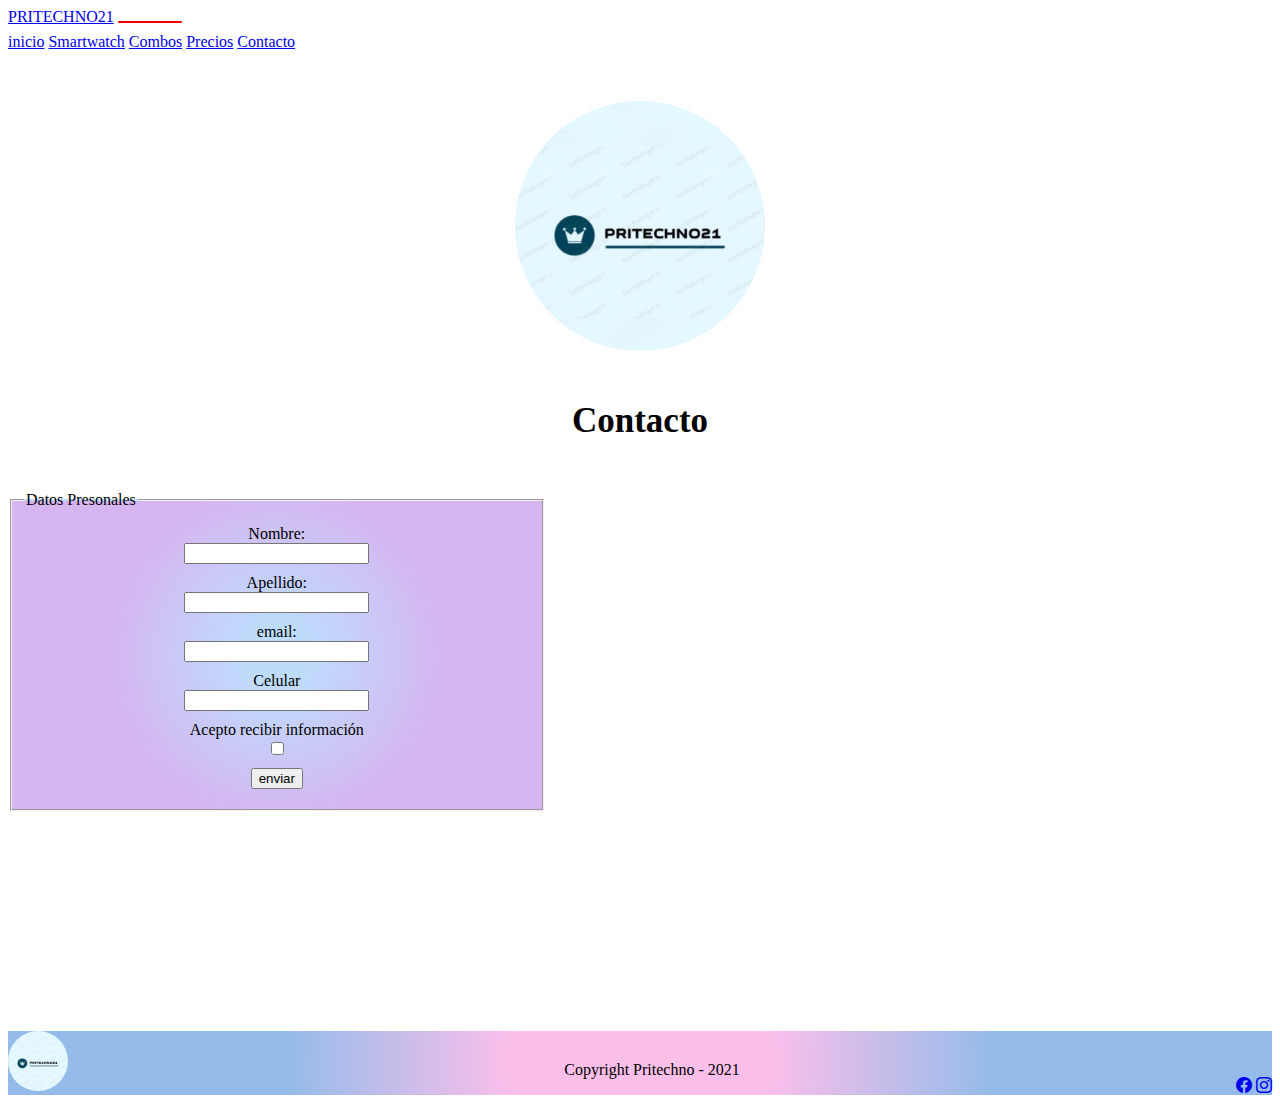
==== paginas/contacto.html @ cf4781ae "Primer commit agregando bootstrap" ====
<!DOCTYPE html>
<html lang="es">

<head>
    <meta charset="UTF-8">
    <meta http-equiv="X-UA-Compatible" content="IE=edge">
    <meta name="viewport" content="width=device-width, initial-scale=1.0">
    <link rel="icon" href="../imagenes/pritechno.ico.JPG">
    <link rel="preconnect" href="https://fonts.googleapis.com">
    <link rel="preconnect" href="https://fonts.gstatic.com" crossorigin>
    <link href="https: //fonts.googleapis.com/css2? familia = Arquitectos + Hija &family = Shizuru & display = swap "
        rel=" stylesheet ">
    <link rel="stylesheet" href="https://cdn.jsdelivr.net/npm/bootstrap-icons@1.7.2/font/bootstrap-icons.css">
    <link href="https://cdn.jsdelivr.net/npm/bootstrap@5.1.3/dist/css/bootstrap.min.css" rel="stylesheet"
        integrity="sha384-1BmE4kWBq78iYhFldvKuhfTAU6auU8tT94WrHftjDbrCEXSU1oBoqyl2QvZ6jIW3" crossorigin="anonymous">
    <link rel="stylesheet" href="../style.css">
    <title>contacto</title>
</head>

<body>
    <!-- -------------------   HEADER NAVBAR     -------------------->

    <nav class="navbar navbar-expand-lg navbar-light bg-light border-bottom">
        <div class="container">
            <a class="navbar-brand" href="#">PRITECHNO21</a>
            <button class="navbar-toggler" type="button" data-bs-toggle="collapse" data-bs-target="#navbarNavAltMarkup"
                aria-controls="navbarNavAltMarkup" aria-expanded="false" aria-label="Toggle navigation">
                <span class="navbar-toggler-icon"></span>
            </button>
            <div class="collapse navbar-collapse" id="navbarNavAltMarkup">
                <div class="navbar-nav justify-content-end w-100">
                    <a class="nav-link active" aria-current="page" href="/index.html">inicio</a>
                    <a class="nav-link" href="./smartwach.html">Smartwatch</a>
                    <a class="nav-link" href="./combos.html">Combos</a>
                    <a class="nav-link" href="./precios.html">Precios</a>
                    <a class="nav-link" href="./contacto.html">Contacto</a>
                </div>
            </div>
        </div>
    </nav>


    <section class="logCinco">
        <img src="../imagenes/pritechno.JPG" alt="logo pritechno" class="logo">
    </section>

    <h2 class="subCinco">Contacto</h2>

    <section class="formulario">

        <form class="formularioEstilo">
            <fieldset>
                <legend>Datos Presonales</legend>

                <div>
                    <label for="nombre">Nombre:</label>
                    <input type="text" id="nombre">
                </div>
                <div>
                    <label for="apellido">Apellido:</label>
                    <input type="text" id="apellido">
                </div>
                <div>
                    <label for="correo">email:</label>
                    <input type="email" id="correo">
                </div>

                <div>
                    <label for="teléfono">Celular</label>
                    <input type="tel" id="teléfono">
                </div>

                <div>
                    Acepto recibir información
                    <input type="checkbox" name="acepto" value="si">
                </div>

                <div>
                    <input type="submit" value="enviar">
                </div>
            </fieldset>
        </form>
    </section>

    <footer class="footerCinco">
        <div>
            <img src="../imagenes/pritechno.JPG" alt="logo pritechno" class="logoFooter">
        </div>

        <div class="copy">
            <p>Copyright Pritechno - 2021</p>
        </div>

        <div class="redes">

            <a href="https://www.facebook.com" target="_blank"><i class="bi bi-facebook"></i></a>
            <a href="https://www.instagram.com/pritechno21/" target="_blank"><i class="bi bi-instagram"></i></a>
        </div>

    </footer>
    

    <script src="https://cdn.jsdelivr.net/npm/@popperjs/core@2.10.2/dist/umd/popper.min.js"
        integrity="sha384-7+zCNj/IqJ95wo16oMtfsKbZ9ccEh31eOz1HGyDuCQ6wgnyJNSYdrPa03rtR1zdB"
        crossorigin="anonymous"></script>
    <script src="https://cdn.jsdelivr.net/npm/bootstrap@5.1.3/dist/js/bootstrap.min.js"
        integrity="sha384-QJHtvGhmr9XOIpI6YVutG+2QOK9T+ZnN4kzFN1RtK3zEFEIsxhlmWl5/YESvpZ13"
        crossorigin="anonymous"></script>

</body>

</html>
---- style.css ----
/* *{
  margin: 0;
  padding: 0;
} */
body{
     height: 100%;
    
}
   
/* header y logo para todas las paginas */    

/* header{
    background: rgb(252,191,234);
    background-image: radial-gradient(circle, rgba(252,191,234,1) 20%, rgba(148,187,233,1) 56%);
    position: sticky;
    top: 0;
    height: 60px;
    width: 100%;
    margin-top: 0;
    text-align: center;
}


nav, .ulNav, li{
    display: inline-block;
    text-align: center;
}

h1{
    color: black;
    font-size: 35px;
    font-family: 'Franklin Gothic Medium', 'Arial Narrow', Arial, sans-serif;
    text-align: center;
    display: inline;
    position: absolute;
    left: 0; 
}

.navButton{
    color: white;
    font-family: Arial, Helvetica, sans-serif;
    text-decoration: none;
    font-size: 20px;
    padding: 30px;
    display: inline-block;
    text-align: center;
    position: relative;
    bottom: 0; 
    transition: all 0.8s;
}
 .navButton:hover{
    transform: scale(2,2);
    z-index: 100;
 }

.ulNav li a:hover{
    color: black;
} */

.logo{
   
    height: 250px;
    width: 250px;
    display: block;
    margin-left: auto;
    margin-right: auto;
    margin-top: 50px;
    margin-bottom: 50px;
    border-radius: 200px;
}

.logo:hover{
    transform: translateY(-5px);
    animation: moverlogo 1.5s infinite;
}
@keyframes moverlogo{
  
    50% {
      transform: translateY(6px);
    } 
    
  }
  


/* index html */

 /* .gridContainer{
    display: grid;
    grid-template-columns: 1fr 1fr 1fr;
    grid-template-rows: auto auto auto auto auto auto auto;
   grid-column-gap: 10px;
   grid-row-gap: 10px;
    grid-template-areas: 
    "header header header"
    "log log log"
    "inicio inicio inicio"
    "subt subt subt"
    "foto foto foto"
    "foto foto foto"
    "footerUno footerUno footerUno";   
  } */

 /*  .headerHtml{
      grid-area: header;
  }
 
  .contenedorLogo{
      grid-area: log;
  } */

.inicio{
    grid-area: inicio;
    display: flex;
    justify-content: center;
    align-items: center;
    margin-bottom: 20px;
}

.inicio img{
    display: flex;
    height: 30rem;
    width: 80rem;    
}

.subtitulo{
    grid-area: subt;
}
h1{
    font-size: 40px;
    text-align: center;
    margin-bottom: 50px;
    font-family: 'Architects Daughter', cursive;
}

h2{
    font-size: 35px;
    text-align: center;
    margin-bottom: 50px;
    font-family: 'Architects Daughter', cursive;
}

.marcoFoto{
    border: solid 1px gray;
    margin-bottom: 20px;
}
.imgIndex{
    height: 20rem;
    width: 20rem;
    transition: all 0.8s;
}
.imgIndex:hover{
    transform: scale(1.1,1.1);
    z-index: 100;
}


/* .mes img{
    height: 250px;
    width: 250px;
    box-shadow: 3px 5px 15px 0 black;
    margin: 30px;
    transition: width 2s, height 2s;
}

.mes img:hover{
    transform: sacale(3,3);
    z-index: 100;
}

 .mes{
    grid-area: foto;
    position: relative;
    border: solid 2px grey;
    margin-left: 30px;
    margin-right: 30px;
    margin-bottom: 5rem;
}
 

 .mes div{
    display: inline-block;
    margin-bottom: 30px;
}


.destacadoTres{
  
    position: relative;
    margin-left: 180px;
}

.destacadoDos{
   
    position: relative;
   margin-left: 115px;
}

.destacadoUno{
   
    position: relative;
    margin-left: 30px;
}
 */

/* .info{
   
   
    background-color: rgb(156, 201, 228);
    border: solid black;
    
}

.info div{
    display: inline-block;
}

h3{
    font-size: 20px;
    font-family: Arial, Helvetica, sans-serif;
}

.info p{
    font-family: sans-serif;

}
.footerUno{
    grid-area: footerUno;
} */


/* smartwatch html */

.gridSmartwatch{
    display: grid;
    grid-template-columns: 1fr 1fr 1fr;
    grid-template-rows: auto auto auto auto auto auto auto;
    grid-template-areas: 
    "navegador navegador navegador"
    "logDos logDos logDos"
    "subDos subDos subDos"
    "main main main"
    "relojes relojes relojes"
    "relojes relojes relojes"
    "footerDos footerDos footerDos";
}

.headerSmartwatch{
    grid-area: navegador;
}
.logoSmartwatch{
    grid-area: logDos;
}
.subtituloSmartwatch{
    grid-area: subDos;
}

main{
    grid-area: main;
    display: flex;
    justify-content: center;
    align-items: center;
    flex-direction: column;
}

.presentacion{
    display: flex;
    margin: 10px;
    gap: 30px;
}
.presentacionVideo{
    width: 50%;
}
.presentacionTexto{
    display: flex;
    flex-direction: column;
    align-items: flex-end;
    width: 50%;
    font-size: 20px;
    font-family: sans-serif;

}
button a{
    text-decoration: none;
    color: white;
}

button{
    background-color: red;
    border-radius: 20px;
    width: 4rem;
    border: none;
    font-size: 15px;
   font-family: fantasy;
   margin: 10px 0;
}

.relojes{
    grid-area: relojes;
    text-align: center;
    margin: 30px;
    padding: 30px;
    border: solid 1px #99A799;
    border-radius: 4px;
}

.relojes-img{
    width: 200px;
    height: 200px;
    box-shadow: 3px 5px 15px 0 black;
    transition: all 0.8s;
}

.relojes-img:hover{
    transform: scale(1.5,1.5);
    z-index: 100;
}

.footerDos{
    grid-area: footerDos;
}



/* combos html */

.gridCombos{
    display: grid;
    grid-template-columns: 1fr 1fr 1fr;
    grid-template-rows: auto auto auto auto auto;
    grid-template-areas: 
    "headerCombos headerCombos headerCombos"
    "logTres logTres logTres"
    "subTres subTres subTres"
    "combos combos combos"
    "footerTres footerTres footerTres"
    ;
}

.headerCombos{
    grid-area: headerCombos;
}
.logTres{
    grid-area: logTres;
}
.subTres{
    grid-area: subTres;
}
.footerTres{
    grid-area: footerTres;
}

.combos{
    grid-area: combos;
    display: flex;
    justify-content: center;
    align-items: center;
    margin: 30px;
    padding: 30px;
    min-height: 60vh;
}

.combos-img{
    width: 300px;
    height: 400px;
}

.combos-img:hover{
    animation: 1.5s combo /* infinite */;
    backface-visibility: visible; 
}

@keyframes combo {
  
    20% {
      opacity: 0.5;
      transform: perspective(400px) rotateX(90deg);
    }
    
    40% {
      opacity: 0.5;
      transform: perspective(400px) rotateX(-20deg);
    }
    
    70% {
      opacity: 0.5;
      transform: perspective(400px) rotateX(10deg);
    }
    
  }
  


/* precios html */
.gridPrecios{
    display: grid;
    grid-template-columns: 1fr 1fr 1fr;
    grid-template-rows: auto auto auto auto auto;
    grid-template-areas: 
    "headerPrecios headerPrecios headerPrecios"
    "logCuatro logCuatro logCuatro"
    "precios precios precios"
    "precios precios precios"
    "footerCuatro footerCuatro footerCuatro";
}

.headerPrecios{
    grid-area: headerPrecios;
}
.logCuatro{
    grid-area: logCuatro;
}
.footerCuatro{
    grid-area: footerCuatro;
}

.precios-tabla{
    width: 50%;
    margin: 0 25%;
    border: solid 30px rgb(255, 198, 255) ;
    background-color: rgb(206, 248, 248);
}

.precios-tabla tr, .precios-tabla th, .precios-tabla td{
    border: solid 5px rgb(255, 198, 255);
}

.precios button{
    margin-left: 80rem;

}

.precios{
    grid-area: precios;
}
table{
    min-height: 60vh;
}

/* contacto html */

.gridContacto{
    display: grid;
    grid-template-columns: 1fr 1fr 1fr;
    grid-template-rows: auto auto auto auto auto auto;
    grid-template-areas: 
    "headerContacto headerContacto headerContacto"
    "logCinco logCinco logCinco"
    "subCinco subCinco subCinco"
    "formiulario formulario formulario"
    "formiulario formulario formulario"
    "footerCinco footerCinco footerCinco";
}

.headerContacto{
    grid-area: headerContacto;
}
.logCinco{
    grid-area: logCinco;
}

.subCinco{
    grid-area: subCinco;
}

fieldset{
    height: 300px;
    width: 40%;
    background: rgb(191,219,252);
    background-image: radial-gradient(circle, rgba(191,219,252,1) 11%, rgba(233,148,230,0.5410539215686274) 56%);
}

fieldset div{
    display: flex;
    flex-direction: column;
    justify-content: center;
    align-items: center;
    margin: 10px 0;
    font-family: cursive;
}
legend{
    font-family: cursive;
}

input{
    transition: background-color 1s;
}

input:hover{
    background-color: rgb(227, 230, 230);
}

.formulario{
    grid-area: formulario;
    min-height: 60vh;
}
.footerCinco{
    grid-area: footerCinco;
}

/*solo footer  */
footer{
  
    display: flex;
    align-items: flex-end;
    justify-content: space-between;
    width: 100%;
    background: rgb(252,191,234);
    background-image: radial-gradient(circle, rgba(252,191,234,1) 20%, rgba(148,187,233,1) 56%);  
}

.logoFooter{
    height: 60px;
    width: 60px;
    border-radius: 30px;
}

/* acá están las medias query */

@media only screen and (max-width:599px){
   
    .mes{
        border: none;
    }
    .logo{
        height: 150px;
        width: 150px;
    }

    .inicio img{
        display: none;
    } 

    .navButton{
        padding: 5px;
    }
}

@media only screen and (max-width:799px){
    h1{
        display: none;
    }
    .inicio img{
        display: none;
    } 
}

@media only screen and (max-width:1033px){
    .combos{
        border: none;
    }
}
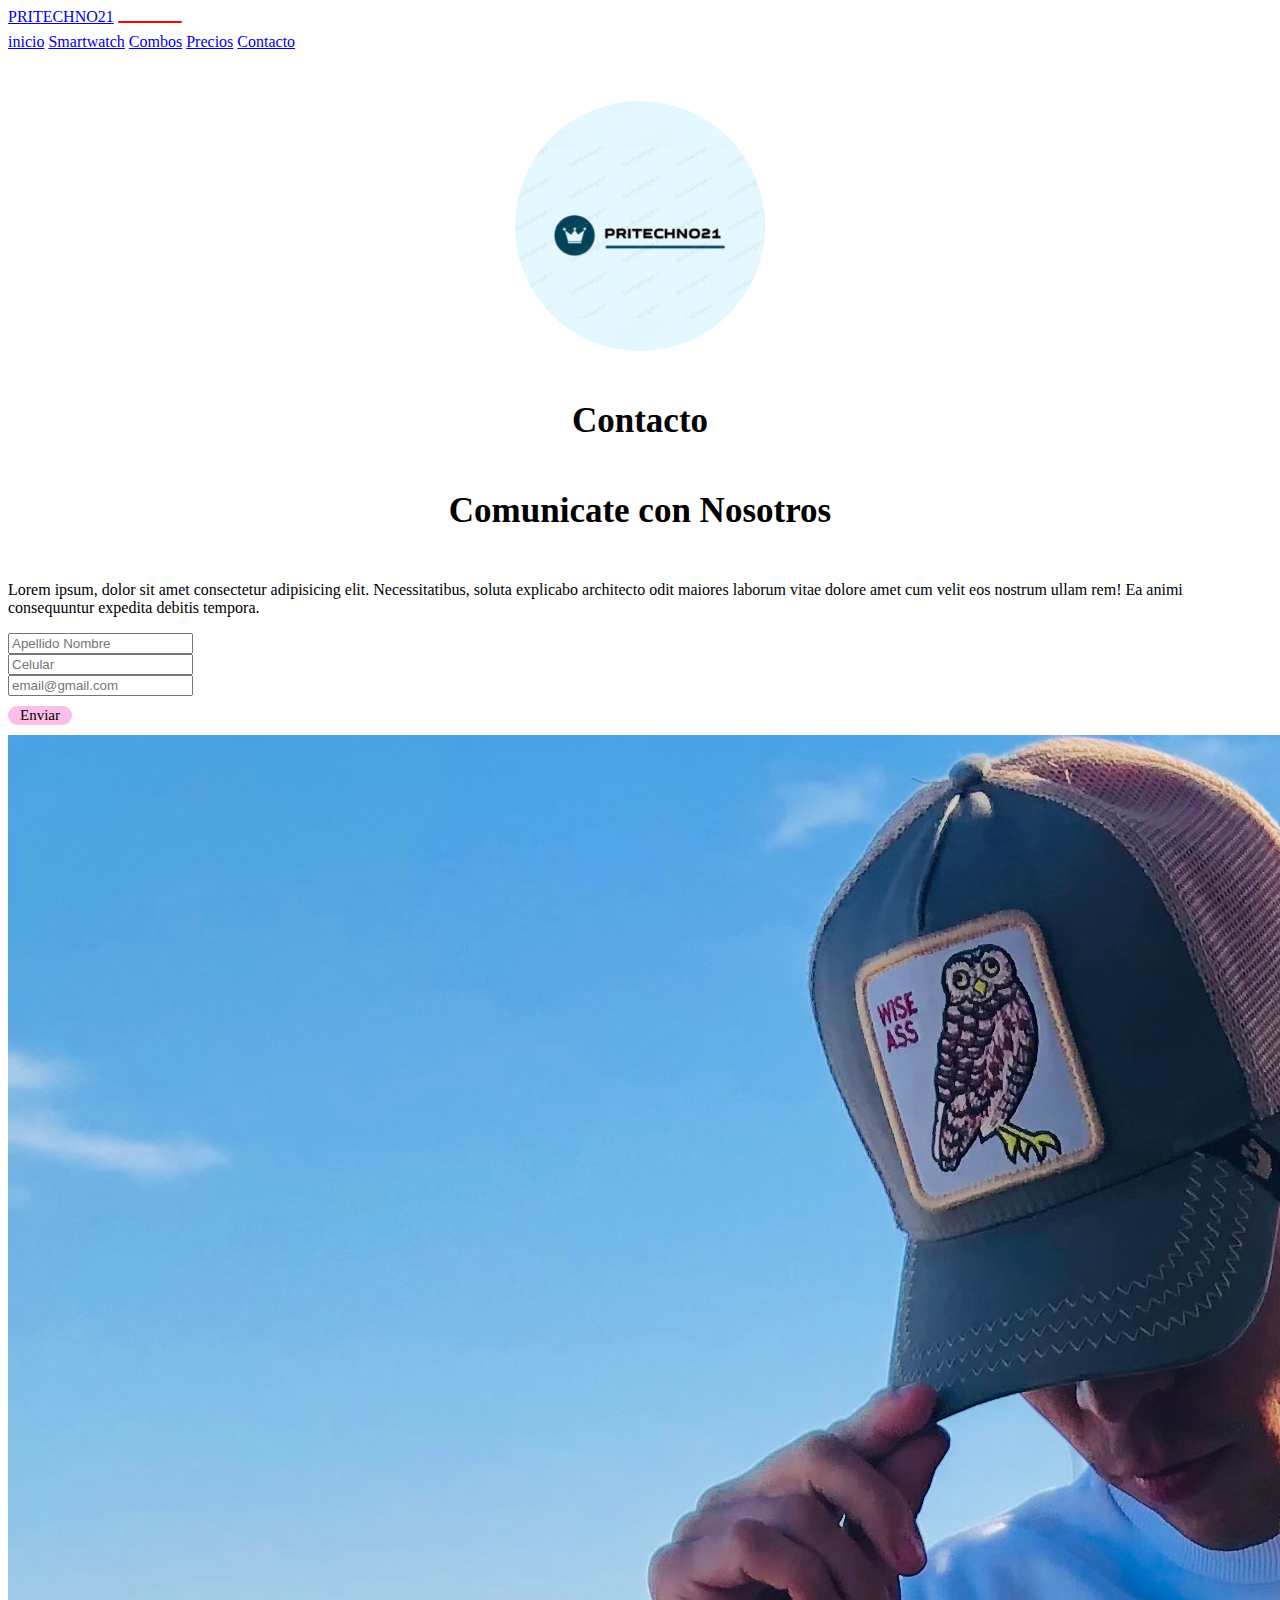
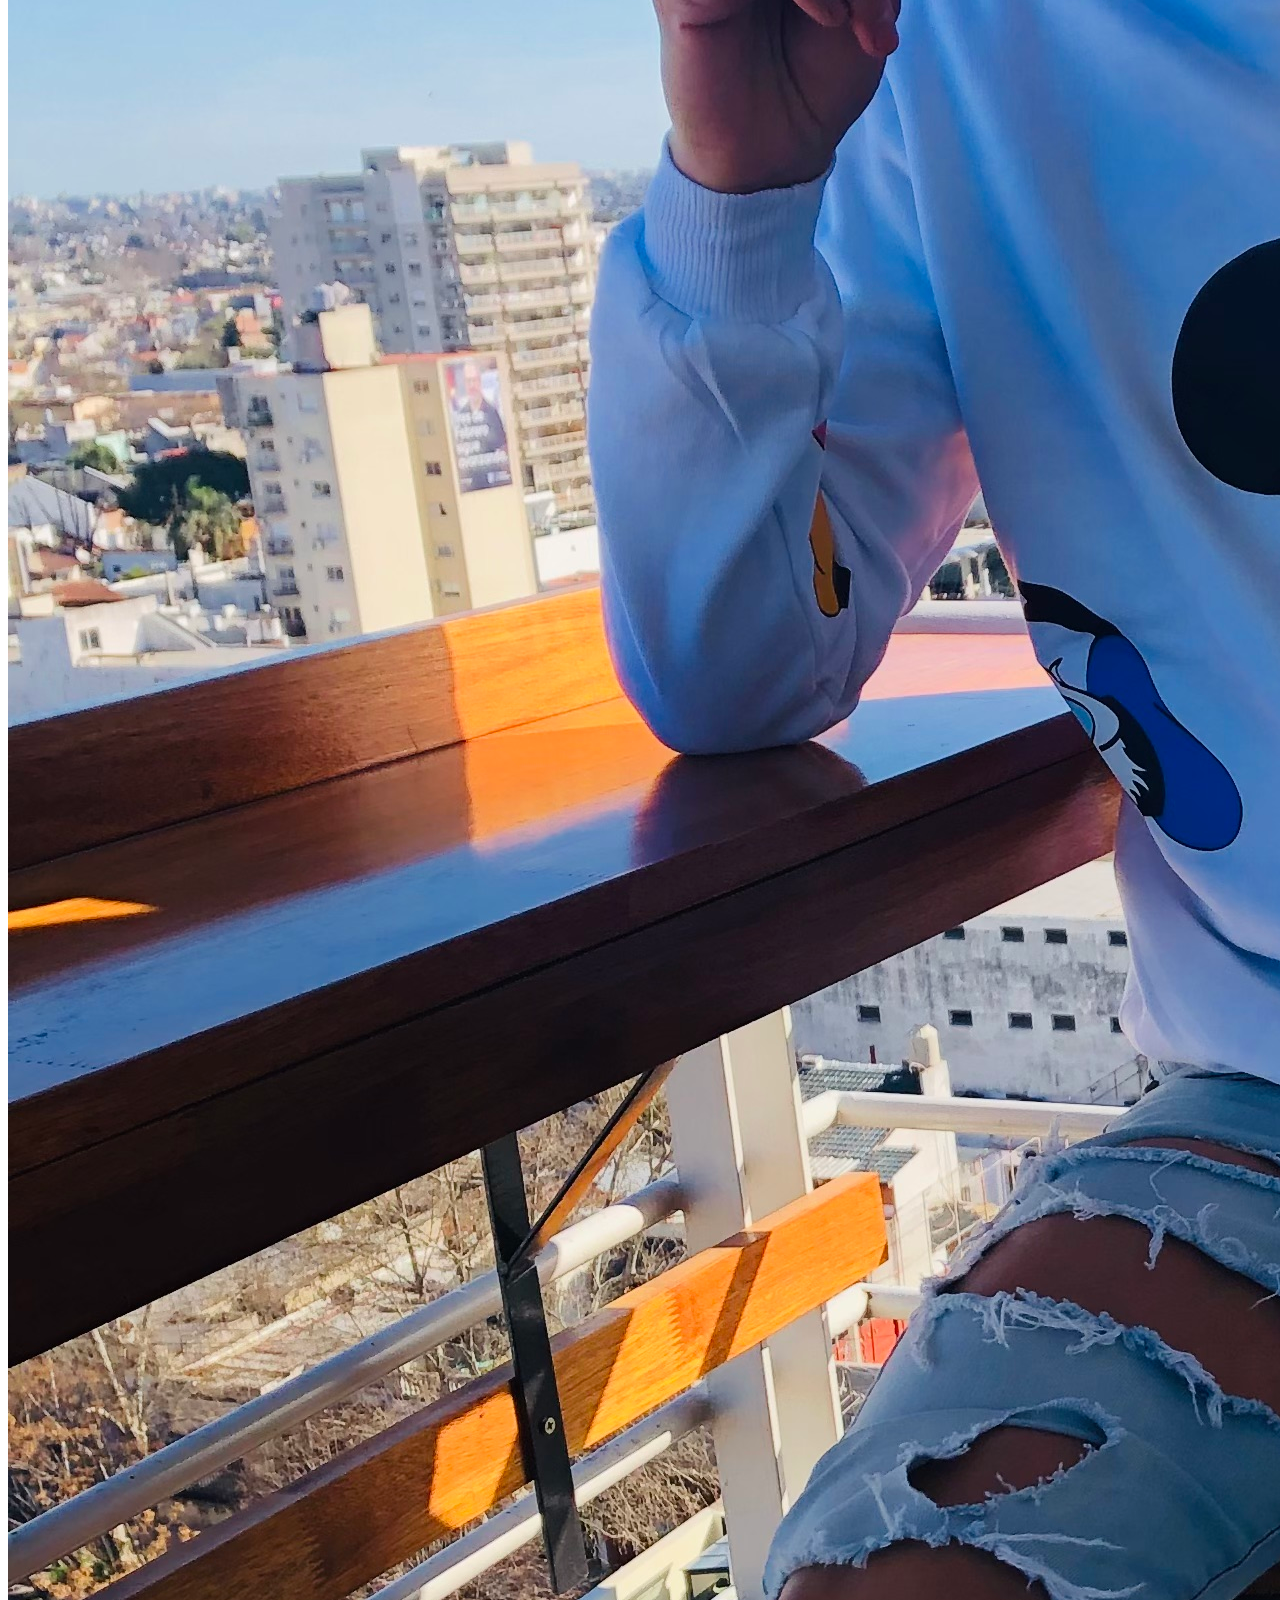
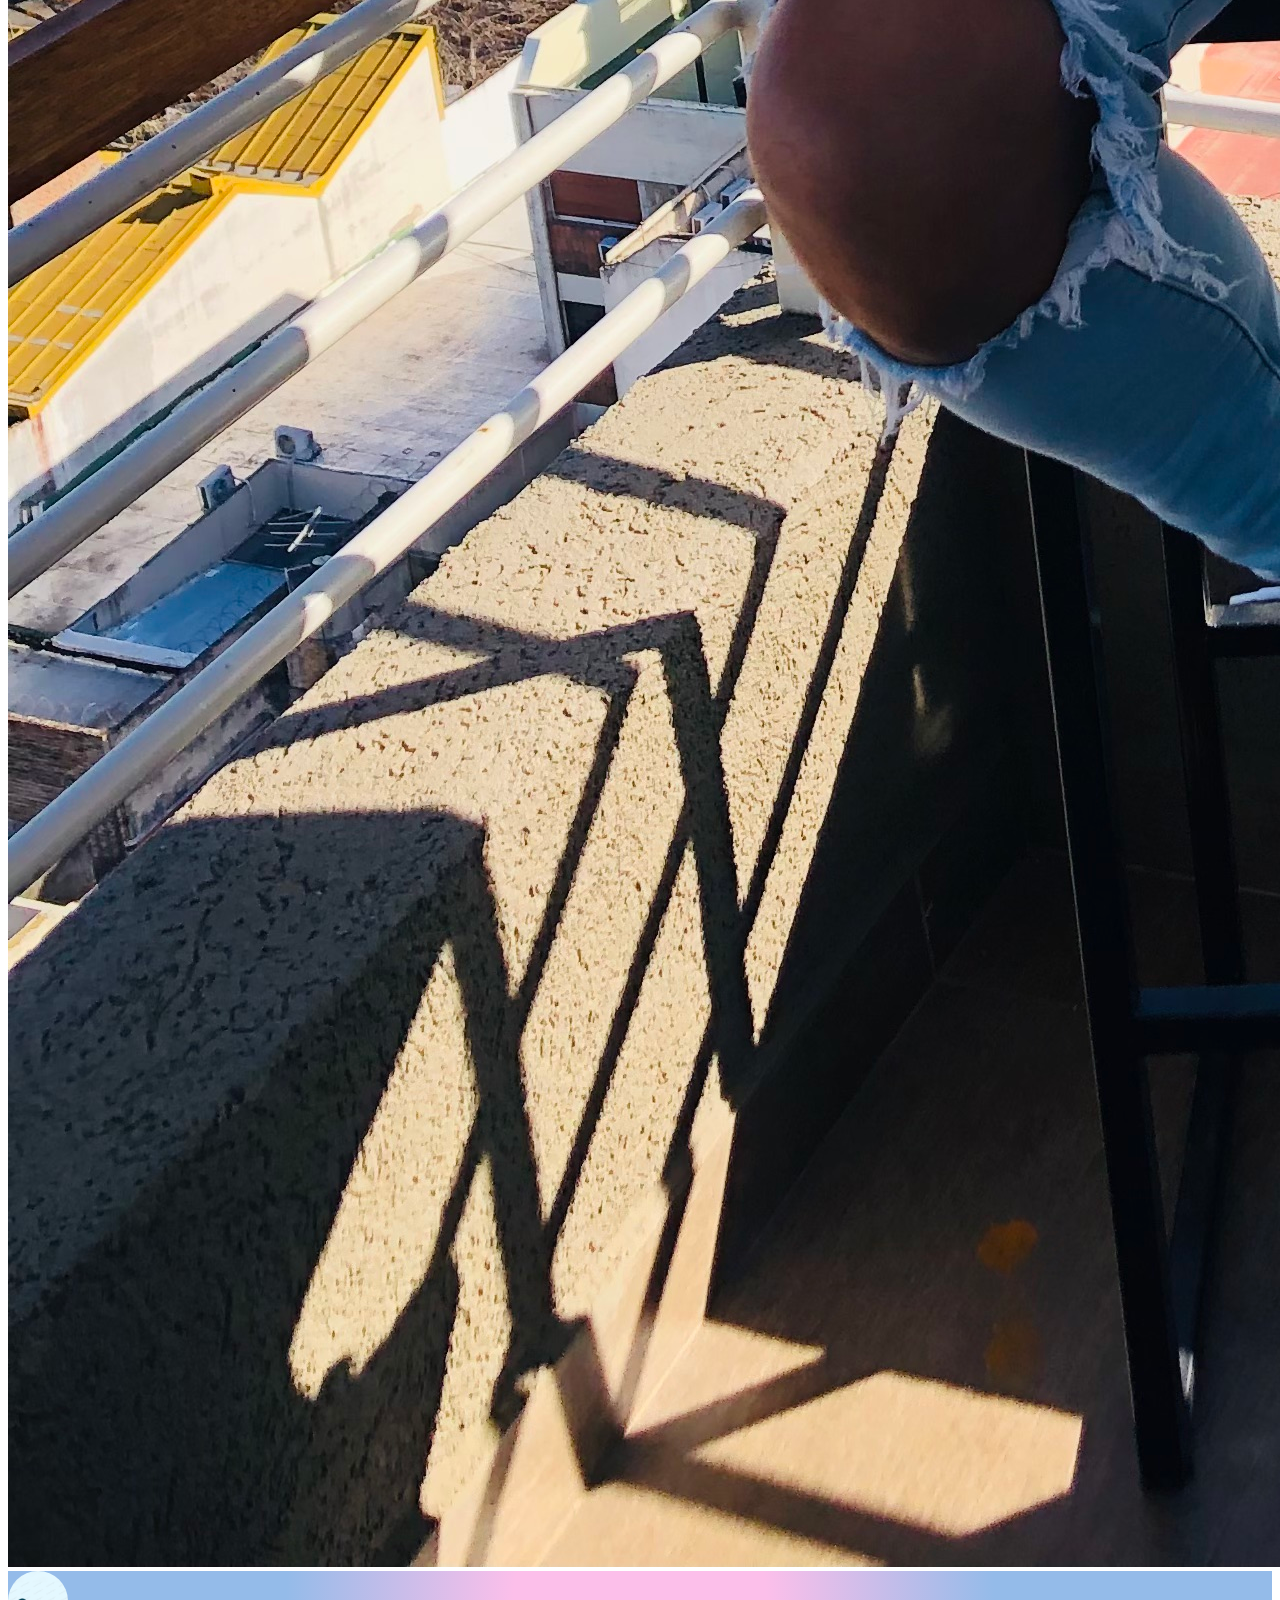
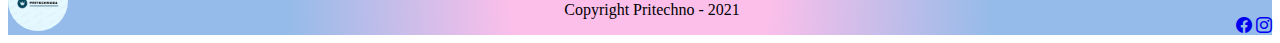
==== commit 5eebb50a: "tercer commit, trabajo entregable" ====
--- a/paginas/contacto.html
+++ b/paginas/contacto.html
@@ -39,50 +39,54 @@
         </div>
     </nav>
 
-
+    <!------------------------------- logo y titulo --------------------  -->
     <section class="logCinco">
         <img src="../imagenes/pritechno.JPG" alt="logo pritechno" class="logo">
+        <h2 class="subCinco">Contacto</h2>
     </section>
 
-    <h2 class="subCinco">Contacto</h2>
 
-    <section class="formulario">
+    <!-- ------------------------ Formulario -------------------------->
 
-        <form class="formularioEstilo">
-            <fieldset>
-                <legend>Datos Presonales</legend>
+    <section class="container my-6 shadow-lg p-6 m-5" id="formulario-contacto">
+        <div class="row">
+            <div class="col-12 col-lg-8">
+                <h2 class="fw-bold display-7 text-center text-lg-start">Comunicate con Nosotros</h2>
+                <p class="texte-center texte-lg-start">Lorem ipsum, dolor sit amet consectetur adipisicing elit.
+                    Necessitatibus, soluta explicabo architecto odit maiores laborum vitae dolore amet cum velit eos
+                    nostrum ullam rem! Ea animi consequuntur expedita debitis tempora.</p>
 
-                <div>
-                    <label for="nombre">Nombre:</label>
-                    <input type="text" id="nombre">
-                </div>
-                <div>
-                    <label for="apellido">Apellido:</label>
-                    <input type="text" id="apellido">
-                </div>
-                <div>
-                    <label for="correo">email:</label>
-                    <input type="email" id="correo">
-                </div>
+                <form action="" class="w-100 row mt-5">
+                    <div class="col-12 my-3">
+                        <input type="text" id="nombre-usuario" name="nombre-usuario" class="form-control"
+                            placeholder="Apellido Nombre">
+                    </div>
 
-                <div>
-                    <label for="teléfono">Celular</label>
-                    <input type="tel" id="teléfono">
-                </div>
+                    <div class="col-12 my-3">
+                        <input type="tel" id="telefono-usuario" name="telefono-usuario" class="form-control"
+                            placeholder="Celular">
+                    </div>
 
-                <div>
-                    Acepto recibir información
-                    <input type="checkbox" name="acepto" value="si">
-                </div>
+                    <div class="col-12 my-3">
+                        <input type="email" id="email-usuario" name="email-usuario" class="form-control"
+                            placeholder="email@gmail.com">
+                    </div>
 
-                <div>
-                    <input type="submit" value="enviar">
-                </div>
-            </fieldset>
-        </form>
+                    <div class="col-12 d-flex justify-content-center justify-content-lg-start">
+                        <button class="btn bg-rosa">Enviar</button>
+                    </div>
+                </form>
+            </div>
+
+            <div class="col-4 d-none d-lg-block">
+                <img class="w-75" src="/imagenes/gn.jpg" alt="imagen de la empresa">
+            </div>
+
+            </di v>
     </section>
 
-    <footer class="footerCinco">
+
+    <footer>
         <div>
             <img src="../imagenes/pritechno.JPG" alt="logo pritechno" class="logoFooter">
         </div>
@@ -98,7 +102,7 @@
         </div>
 
     </footer>
-    
+
 
     <script src="https://cdn.jsdelivr.net/npm/@popperjs/core@2.10.2/dist/umd/popper.min.js"
         integrity="sha384-7+zCNj/IqJ95wo16oMtfsKbZ9ccEh31eOz1HGyDuCQ6wgnyJNSYdrPa03rtR1zdB"
--- a/style.css
+++ b/style.css
@@ -1,61 +1,10 @@
-/* *{
-  margin: 0;
-  padding: 0;
-} */
+
 body{
      height: 100%;
     
 }
    
 /* header y logo para todas las paginas */    
-
-/* header{
-    background: rgb(252,191,234);
-    background-image: radial-gradient(circle, rgba(252,191,234,1) 20%, rgba(148,187,233,1) 56%);
-    position: sticky;
-    top: 0;
-    height: 60px;
-    width: 100%;
-    margin-top: 0;
-    text-align: center;
-}
-
-
-nav, .ulNav, li{
-    display: inline-block;
-    text-align: center;
-}
-
-h1{
-    color: black;
-    font-size: 35px;
-    font-family: 'Franklin Gothic Medium', 'Arial Narrow', Arial, sans-serif;
-    text-align: center;
-    display: inline;
-    position: absolute;
-    left: 0; 
-}
-
-.navButton{
-    color: white;
-    font-family: Arial, Helvetica, sans-serif;
-    text-decoration: none;
-    font-size: 20px;
-    padding: 30px;
-    display: inline-block;
-    text-align: center;
-    position: relative;
-    bottom: 0; 
-    transition: all 0.8s;
-}
- .navButton:hover{
-    transform: scale(2,2);
-    z-index: 100;
- }
-
-.ulNav li a:hover{
-    color: black;
-} */
 
 .logo{
    
@@ -85,32 +34,7 @@
 
 /* index html */
 
- /* .gridContainer{
-    display: grid;
-    grid-template-columns: 1fr 1fr 1fr;
-    grid-template-rows: auto auto auto auto auto auto auto;
-   grid-column-gap: 10px;
-   grid-row-gap: 10px;
-    grid-template-areas: 
-    "header header header"
-    "log log log"
-    "inicio inicio inicio"
-    "subt subt subt"
-    "foto foto foto"
-    "foto foto foto"
-    "footerUno footerUno footerUno";   
-  } */
-
- /*  .headerHtml{
-      grid-area: header;
-  }
- 
-  .contenedorLogo{
-      grid-area: log;
-  } */
-
 .inicio{
-    grid-area: inicio;
     display: flex;
     justify-content: center;
     align-items: center;
@@ -123,9 +47,6 @@
     width: 80rem;    
 }
 
-.subtitulo{
-    grid-area: subt;
-}
 h1{
     font-size: 40px;
     text-align: center;
@@ -154,109 +75,10 @@
     z-index: 100;
 }
 
-
-/* .mes img{
-    height: 250px;
-    width: 250px;
-    box-shadow: 3px 5px 15px 0 black;
-    margin: 30px;
-    transition: width 2s, height 2s;
-}
-
-.mes img:hover{
-    transform: sacale(3,3);
-    z-index: 100;
-}
-
- .mes{
-    grid-area: foto;
-    position: relative;
-    border: solid 2px grey;
-    margin-left: 30px;
-    margin-right: 30px;
-    margin-bottom: 5rem;
-}
- 
-
- .mes div{
-    display: inline-block;
-    margin-bottom: 30px;
-}
-
-
-.destacadoTres{
-  
-    position: relative;
-    margin-left: 180px;
-}
-
-.destacadoDos{
-   
-    position: relative;
-   margin-left: 115px;
-}
-
-.destacadoUno{
-   
-    position: relative;
-    margin-left: 30px;
-}
- */
-
-/* .info{
-   
-   
-    background-color: rgb(156, 201, 228);
-    border: solid black;
-    
-}
-
-.info div{
-    display: inline-block;
-}
-
-h3{
-    font-size: 20px;
-    font-family: Arial, Helvetica, sans-serif;
-}
-
-.info p{
-    font-family: sans-serif;
-
-}
-.footerUno{
-    grid-area: footerUno;
-} */
-
-
 /* smartwatch html */
 
-.gridSmartwatch{
-    display: grid;
-    grid-template-columns: 1fr 1fr 1fr;
-    grid-template-rows: auto auto auto auto auto auto auto;
-    grid-template-areas: 
-    "navegador navegador navegador"
-    "logDos logDos logDos"
-    "subDos subDos subDos"
-    "main main main"
-    "relojes relojes relojes"
-    "relojes relojes relojes"
-    "footerDos footerDos footerDos";
-}
-
-.headerSmartwatch{
-    grid-area: navegador;
-}
-.logoSmartwatch{
-    grid-area: logDos;
-}
-.subtituloSmartwatch{
-    grid-area: subDos;
-}
 
 main{
-    grid-area: main;
     display: flex;
     justify-content: center;
     align-items: center;
@@ -278,8 +100,8 @@
     width: 50%;
     font-size: 20px;
     font-family: sans-serif;
-
-}
+}
+
 button a{
     text-decoration: none;
     color: white;
@@ -295,32 +117,20 @@
    margin: 10px 0;
 }
 
-.relojes{
-    grid-area: relojes;
-    text-align: center;
-    margin: 30px;
-    padding: 30px;
-    border: solid 1px #99A799;
-    border-radius: 4px;
-}
-
-.relojes-img{
-    width: 200px;
-    height: 200px;
-    box-shadow: 3px 5px 15px 0 black;
-    transition: all 0.8s;
-}
-
-.relojes-img:hover{
-    transform: scale(1.5,1.5);
-    z-index: 100;
-}
-
-.footerDos{
-    grid-area: footerDos;
-}
-
-
+.carusel-text{
+    font-size: 20px;
+    font-family: sans-serif;
+    margin-top: 30px;
+}
+
+.carousel{
+    width: 30%;
+    margin-bottom: 30px;
+}
+
+.carousel img{
+    height: 300px;
+}
 
 /* combos html */
 
@@ -439,63 +249,8 @@
 
 /* contacto html */
 
-.gridContacto{
-    display: grid;
-    grid-template-columns: 1fr 1fr 1fr;
-    grid-template-rows: auto auto auto auto auto auto;
-    grid-template-areas: 
-    "headerContacto headerContacto headerContacto"
-    "logCinco logCinco logCinco"
-    "subCinco subCinco subCinco"
-    "formiulario formulario formulario"
-    "formiulario formulario formulario"
-    "footerCinco footerCinco footerCinco";
-}
-
-.headerContacto{
-    grid-area: headerContacto;
-}
-.logCinco{
-    grid-area: logCinco;
-}
-
-.subCinco{
-    grid-area: subCinco;
-}
-
-fieldset{
-    height: 300px;
-    width: 40%;
-    background: rgb(191,219,252);
-    background-image: radial-gradient(circle, rgba(191,219,252,1) 11%, rgba(233,148,230,0.5410539215686274) 56%);
-}
-
-fieldset div{
-    display: flex;
-    flex-direction: column;
-    justify-content: center;
-    align-items: center;
-    margin: 10px 0;
-    font-family: cursive;
-}
-legend{
-    font-family: cursive;
-}
-
-input{
-    transition: background-color 1s;
-}
-
-input:hover{
-    background-color: rgb(227, 230, 230);
-}
-
-.formulario{
-    grid-area: formulario;
-    min-height: 60vh;
-}
-.footerCinco{
-    grid-area: footerCinco;
+.bg-rosa{
+    background-color:rgb(252,191,234) ;
 }
 
 /*solo footer  */
